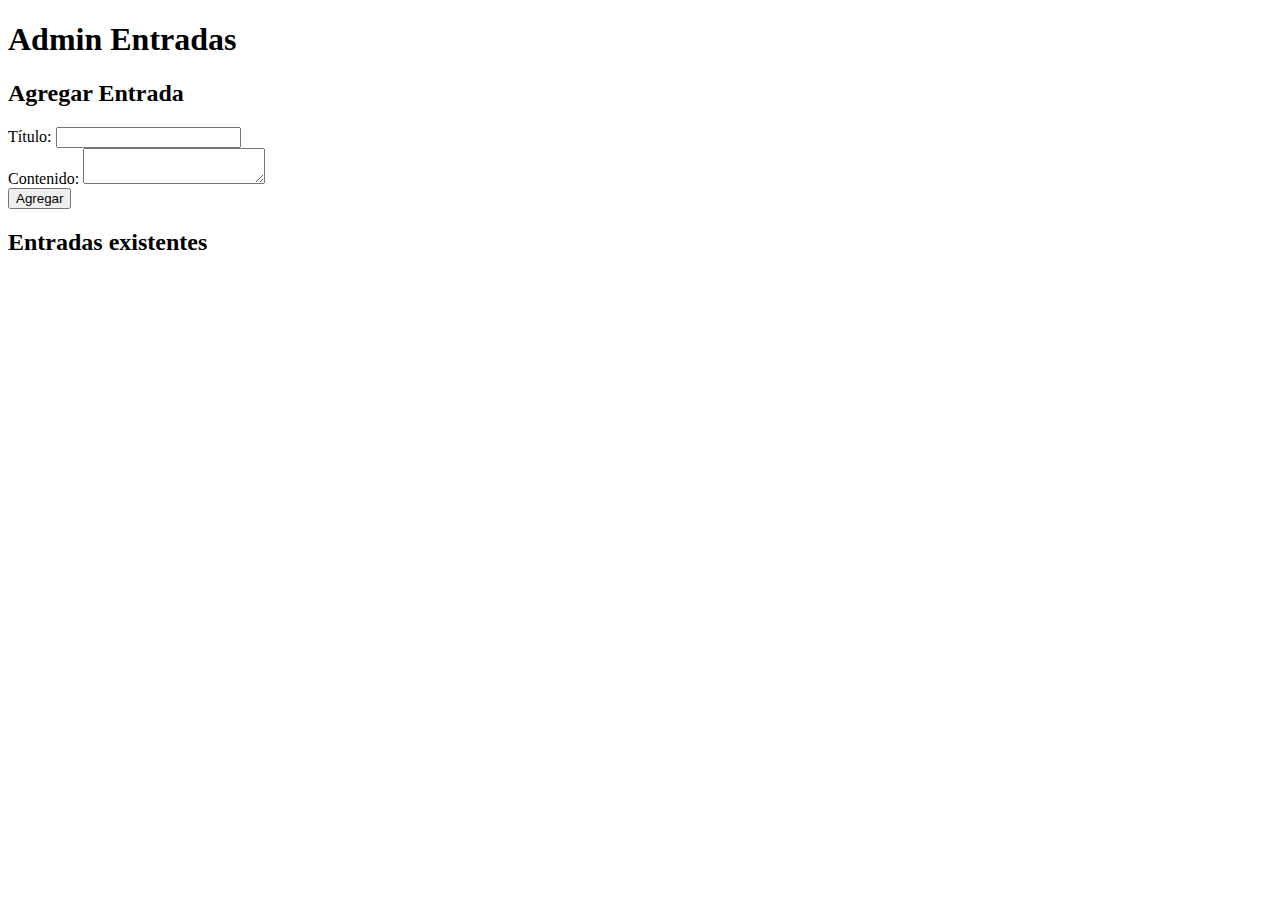
==== admin.html @ 80df622b "all-changes" ====
<!DOCTYPE html>
<html lang="en">
<head>
    <meta charset="UTF-8">
    <meta name="viewport" content="width=device-width, initial-scale=1.0">
    <title>Document</title>
</head>
<body>
    <h1>Admin Entradas</h1>

  <form id="entrada-form">
    <h2>Agregar Entrada</h2>
    <label for="titulo">Título:</label>
    <input type="text" id="titulo" required>
    <br>
    <label for="contenido">Contenido:</label>
    <textarea id="contenido" required></textarea>
    <br>
    <button type="submit">Agregar</button>
  </form>

  <h2>Entradas existentes</h2>
  <ul id="entrada-list"></ul>

  <script src="script.js"></script>
</body>
</html>
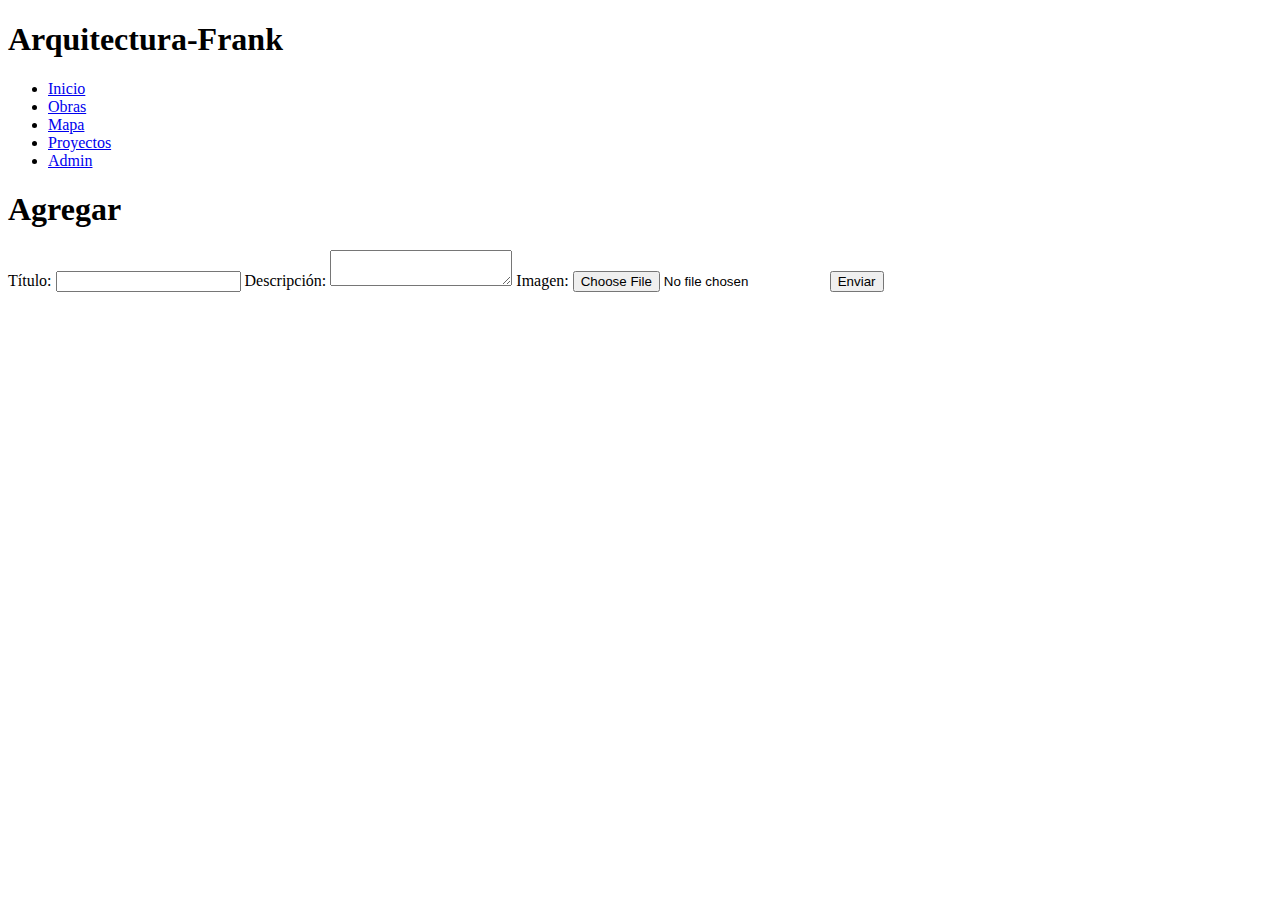
==== commit 75ed5fbb: "all-changes" ====
--- a/admin.html
+++ b/admin.html
@@ -4,24 +4,40 @@
     <meta charset="UTF-8">
     <meta name="viewport" content="width=device-width, initial-scale=1.0">
     <title>Document</title>
+    <link rel="stylesheet" href="Admin.css">
 </head>
 <body>
-    <h1>Admin Entradas</h1>
+    <header class="container-header">
 
-  <form id="entrada-form">
-    <h2>Agregar Entrada</h2>
-    <label for="titulo">Título:</label>
-    <input type="text" id="titulo" required>
-    <br>
-    <label for="contenido">Contenido:</label>
-    <textarea id="contenido" required></textarea>
-    <br>
-    <button type="submit">Agregar</button>
-  </form>
-
-  <h2>Entradas existentes</h2>
-  <ul id="entrada-list"></ul>
-
-  <script src="script.js"></script>
+        <h1>Arquitectura-Frank</h1>
+        <nav>
+            <ul>
+                <li><a href="index.html">Inicio</a></li>
+                <li><a href="works.html">Obras</a></li>
+                <li><a href="map.html">Mapa</a></li>
+                <li><a href="proyects.html">Proyectos</a></li>
+                <li><a href="Admin.html">Admin</a></li>
+            </ul>
+        </nav>
+      </header>
+    
+      <h1>Agregar</h1>
+      <form onsubmit="event.preventDefault(); enviarFormulario();">
+        <label for="titulo">Título:</label>
+        <input type="text" id="titulo" required>
+    
+        <label for="descripcion">Descripción:</label>
+        <textarea id="descripcion" required></textarea>
+    
+        <label for="imagen">Imagen:</label>
+        <input type="file" id="imagen" accept="image/*" required>
+    
+        <button type="submit">Enviar</button>
+        <div id="entradas">
+          <!-- Aquí se mostrarán las entradas agregadas -->
+        </div>
+    
+        <script src="Admin.js"></script>
+      </form>
 </body>
 </html>